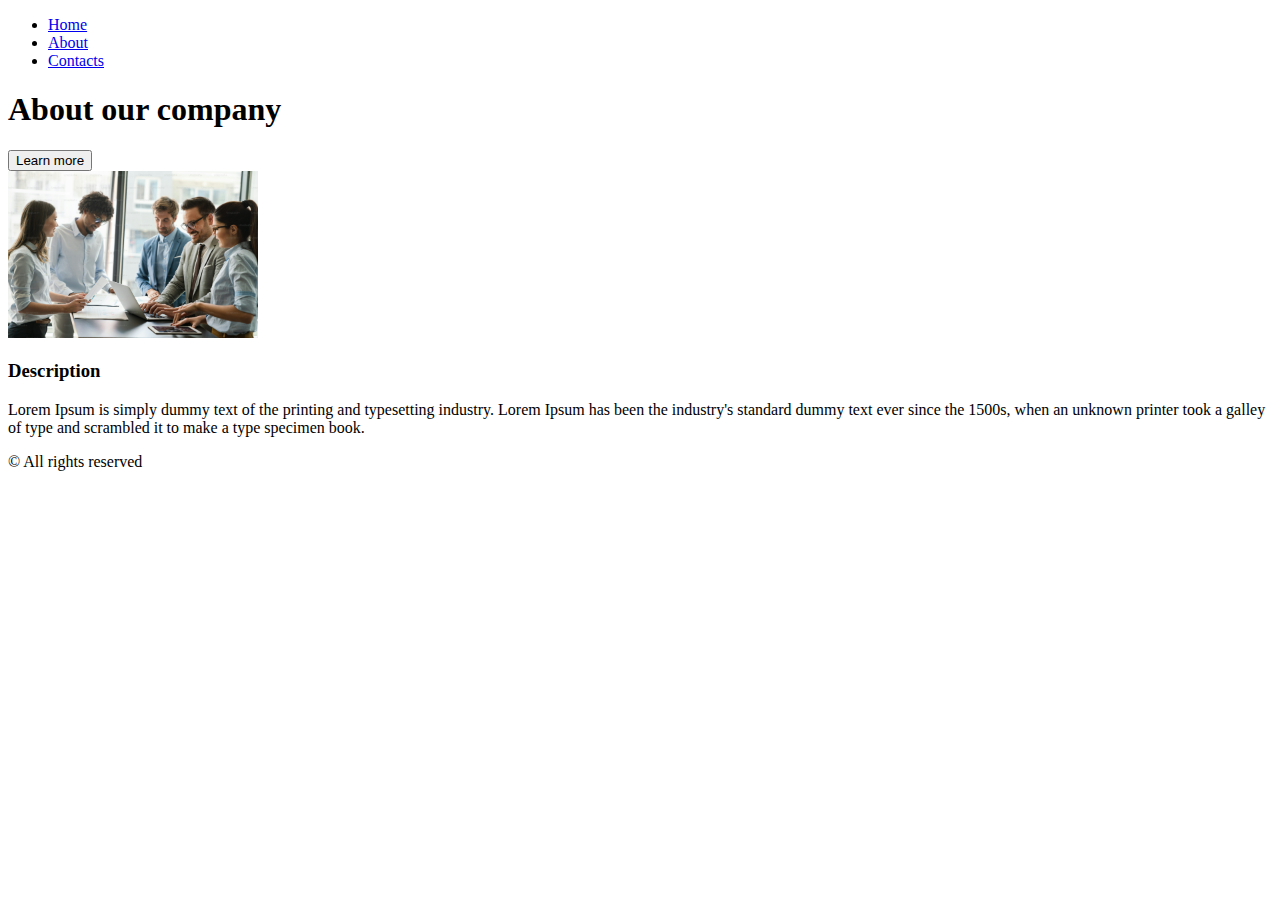
==== about.html @ 3b841cd9 "First Commit" ====
<!DOCTYPE html>
<html>
  <head>
    <title>About</title>
  </head>
  <body>
    <header>
      <nav>
        <ul>
          <li><a href="#">Home </a></li>
          <li><a href="#">About </a></li>
          <li><a href="#">Contacts</a></li>
        </ul>
      </nav>
    </header>

    <main>
      <h1>About our company</h1>

      <section>
        <button>Learn more</button>
      </section>

      <section>
        <img width="250" src="./assets/image4.jpg" alt="Corporate Image" />
      </section>
      <section>
        <h3>Description</h3>
        <p>
          Lorem Ipsum is simply dummy text of the printing and typesetting
          industry. Lorem Ipsum has been the industry's standard dummy text ever
          since the 1500s, when an unknown printer took a galley of type and
          scrambled it to make a type specimen book.
        </p>
      </section>
    </main>

    <footer>
      <p>&#169; All rights reserved</p>
    </footer>
  </body>
</html>
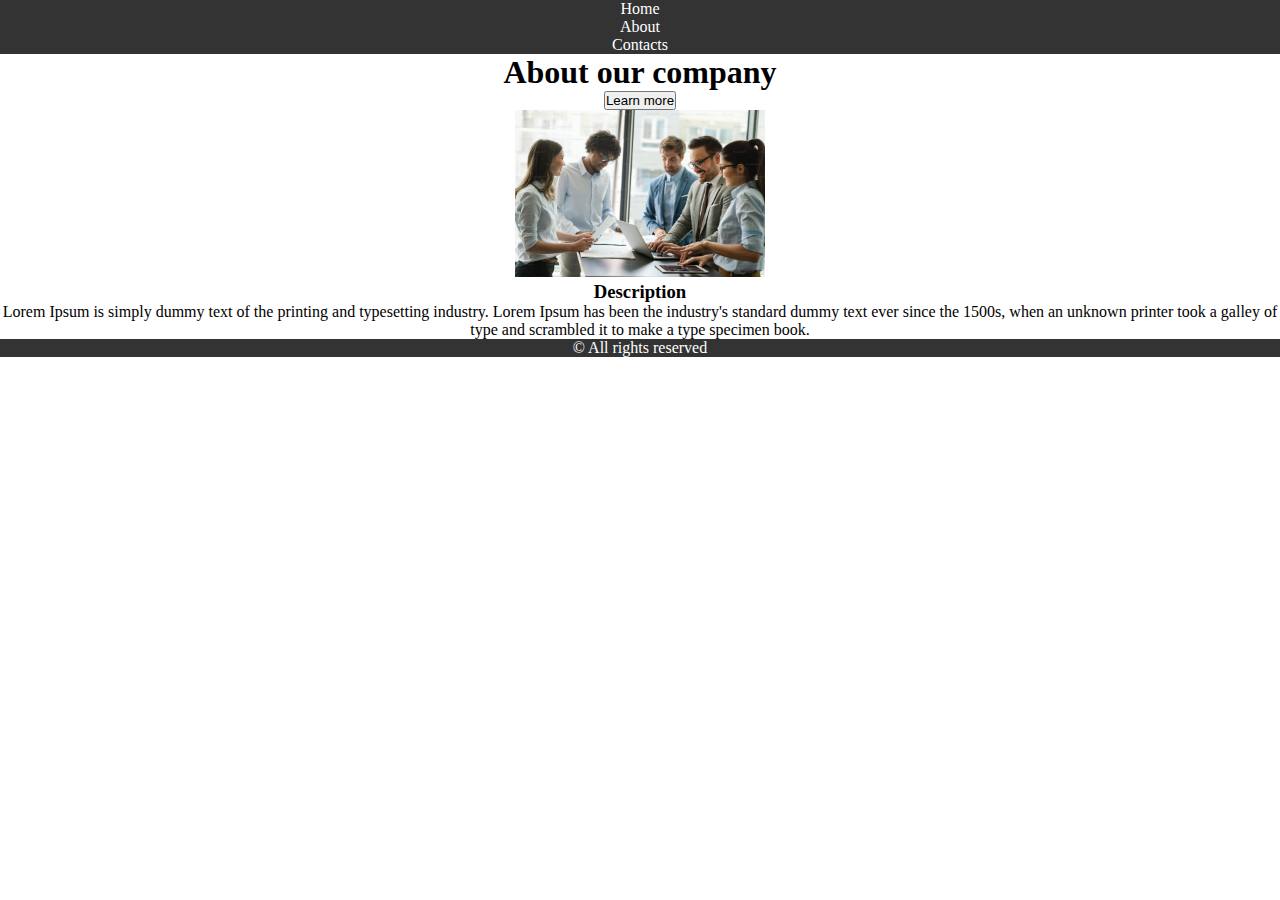
==== commit 60fd3a24: "Added styles in about page" ====
--- a/about.html
+++ b/about.html
@@ -2,13 +2,14 @@
 <html>
   <head>
     <title>About</title>
+    <link rel="stylesheet" href="./styles.css" />
   </head>
   <body>
     <header>
       <nav>
         <ul>
-          <li><a href="#">Home </a></li>
-          <li><a href="#">About </a></li>
+          <li><a href="./index.html">Home</a></li>
+          <li><a href="./about.html">About</a></li>
           <li><a href="#">Contacts</a></li>
         </ul>
       </nav>
--- a/styles.css
+++ b/styles.css
@@ -0,0 +1,36 @@
+* {
+  margin: 0px;
+  padding: 0px;
+}
+header {
+  background-color: #333;
+}
+header nav {
+  text-align: center;
+}
+header nav ul {
+  list-style-type: none;
+}
+
+header nav ul li a {
+  text-decoration: none;
+  color: #fff;
+}
+main {
+  text-align: center;
+}
+main .image-container img {
+  width: 250px;
+  height: 200px;
+}
+main .description p {
+  width: 500px;
+}
+
+footer {
+  text-align: center;
+  background-color: #333;
+}
+footer p {
+  color: #fff;
+}
